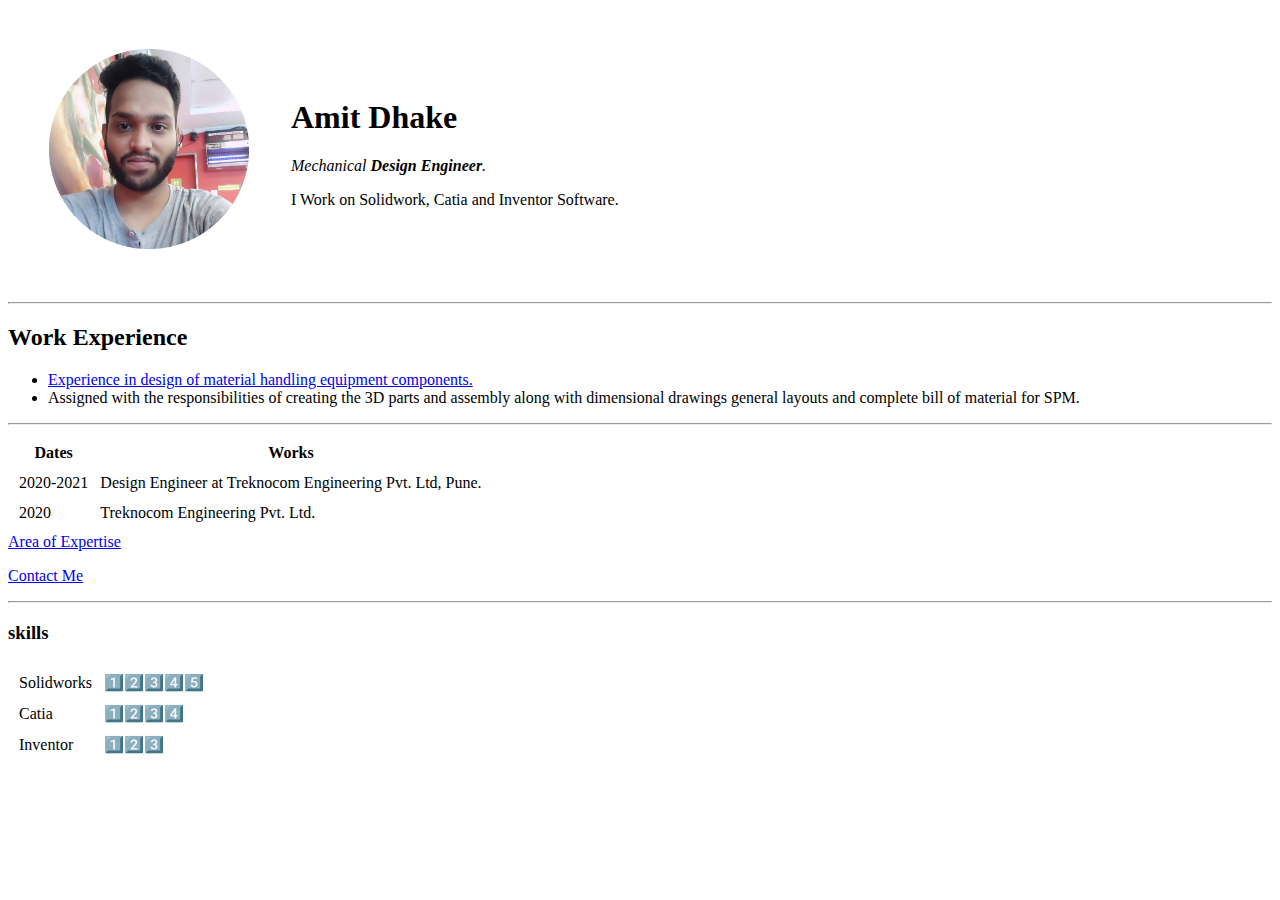
==== html -personal size/index.html @ 8aab3800 "Added Initail Cv website" ====
<!DOCTYPE html>
<html lang="en" dir="ltr">

<head>
  <meta 46="utf-8">
  <title>Amit's peronal side</title>
</head>

<body>
  <table cellspacing="40">
    <tr>
      <td> <img src="images/amit-modified.png" alt="Amit Profile Picture" width="200" height="200"></td>
      <td>
        <h1>Amit Dhake</h1>
        <p> <em>Mechanical <strong>Design Engineer</strong>.</em>
        </p>
        <p>I Work on Solidwork, Catia and Inventor Software.</p>
      </td>
    </tr>
  </table>

  <hr>
  <h2>Work Experience</h2>

  <ul>
    <li><a href="https://www.youtube.com/watch?v=1X0j1vCqnKQ">Experience in design of material handling equipment components.</a></li>
    <li>Assigned with the responsibilities of creating the 3D parts and assembly along with dimensional drawings general layouts and complete bill of material for SPM.</li>
  </ul>
  <table cellspacing="10">
    <tr>
      <th>Dates</th>
      <th>Works</th>
    </tr>

    <tr>
      <td>2020-2021</td>
      <td>
        Design Engineer at Treknocom Engineering Pvt. Ltd, Pune.
      </td>
    </tr>
    <tr>
      <td>2020</td>
      <td>
        Treknocom Engineering Pvt. Ltd.
      </td>
    </tr>
    <hr>


  </table>
  <a href="Area of Expertise.html">Area of Expertise</a>
  <p><a href="Contact-Me.html">Contact Me</a></p>
  <hr>
  <h3> skills</h3>
  <table cellspacing="10">
    <tr>
      <td>Solidworks</td>
      <td>1️⃣2️⃣3️⃣4️⃣5️⃣</td>
    </tr>
    <tr>
      <td>Catia</td>
      <td>1️⃣2️⃣3️⃣4️⃣</td>
    </tr>
    <tr>
      <td>Inventor</td>
      <td>1️⃣2️⃣3️⃣</td>
    </tr>


  </table>
</body>

</html>
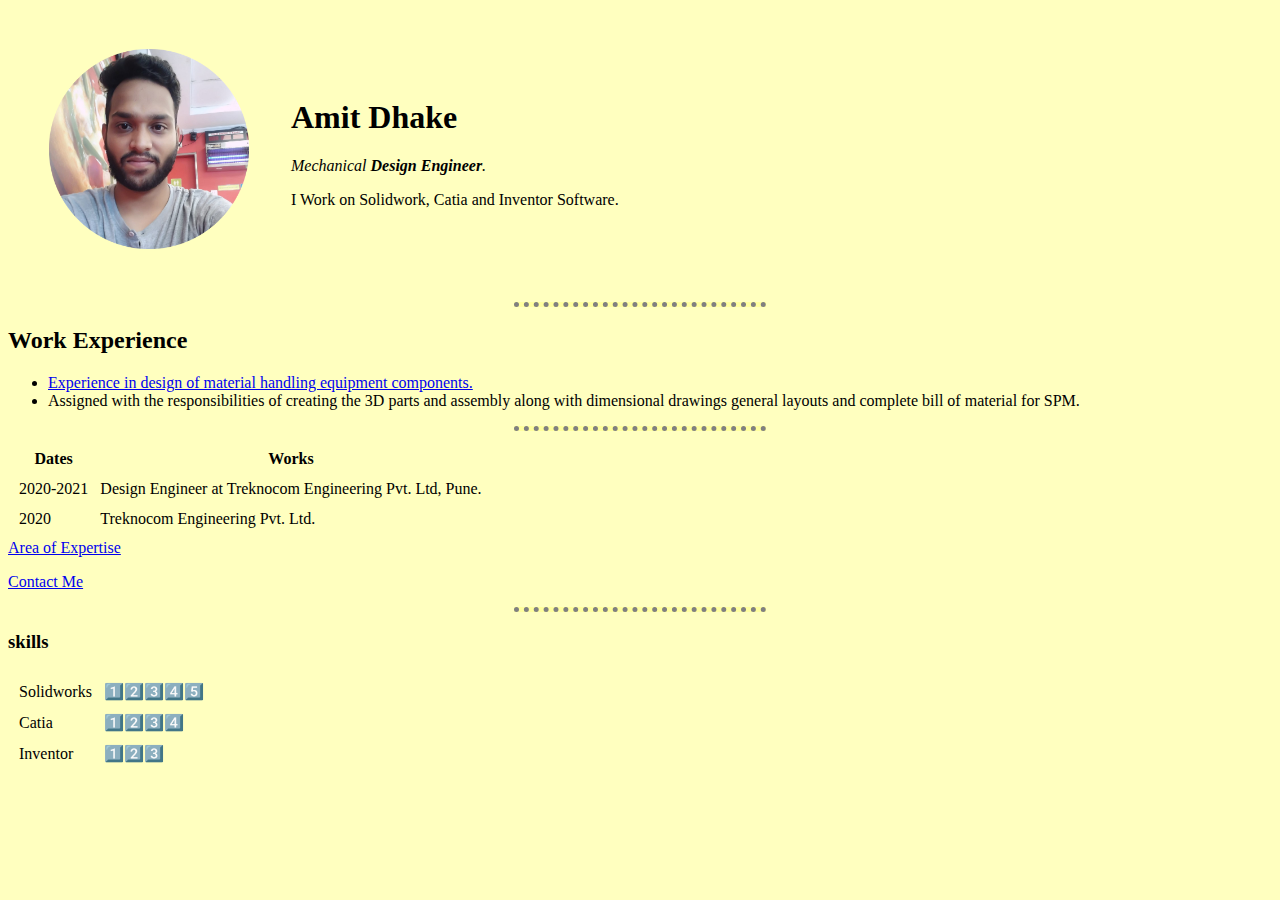
==== commit 387a0240: "Add files via upload" ====
--- a/html -personal size/index.html
+++ b/html -personal size/index.html
@@ -4,6 +4,20 @@
 <head>
   <meta 46="utf-8">
   <title>Amit's peronal side</title>
+  <style>
+
+  body {
+    background-color: rgba(255, 255, 128, .5);
+  }
+  hr {background-color: rgba(255, 255, 128, .5);
+    border-width: 5px;
+height: 0px;
+width: 20%;
+border-style: none;
+border-top-style: dotted;
+   }
+
+  </style>
 </head>
 
 <body>
